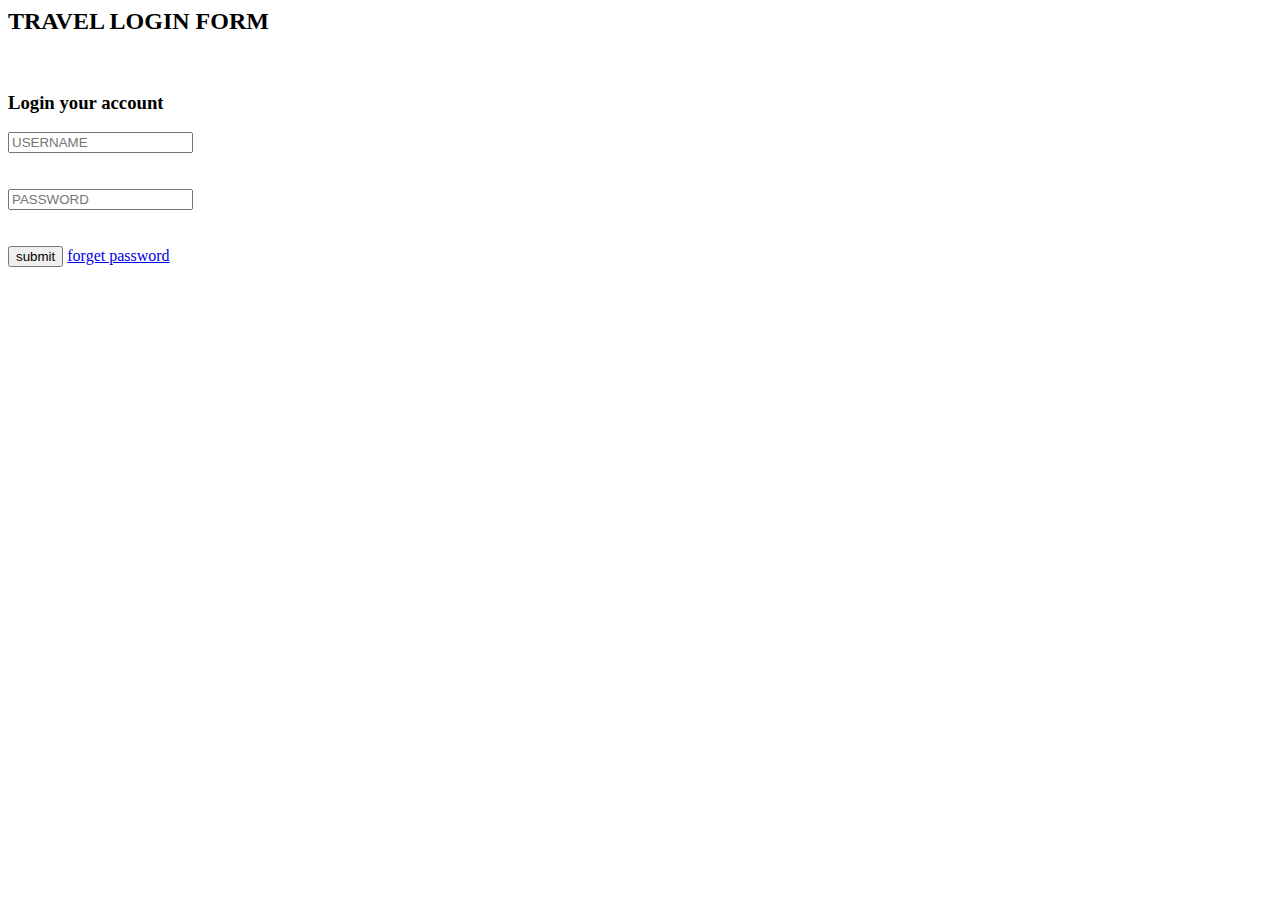
==== index.html @ 73170592 "web" ====
<html lang="en">
<head>
    <meta charset="UTF-8">
    <meta name="viewport" content="width=device-width, initial-scale=1.0">
    <title>Document</title>
    <link rel="stylesheet" href="login.css">
</head>
<body id="formbody">
    <div>
        <form action="./submit.html" id="loginform">
            <div>
                <h2 >TRAVEL LOGIN FORM</h2>
            </div>
            <br>
            <div>
                <h3>Login your account</h3>
                <input type="text" placeholder="USERNAME" name="username" id="un" required>
            <div> <br><br>
                <input type="text" placeholder="PASSWORD" name="password" id="pwd" minlength="8" required>
            </div> <br><br>
            
                <button type="submit">submit</a></button>
                <a href="forget_password.html" id="forget">forget password</a>

        </div>
               
             
            
        </form>
        
    </div>
</body>
<!-- <a href="submit.html" id="sub"></a> -->
</html>
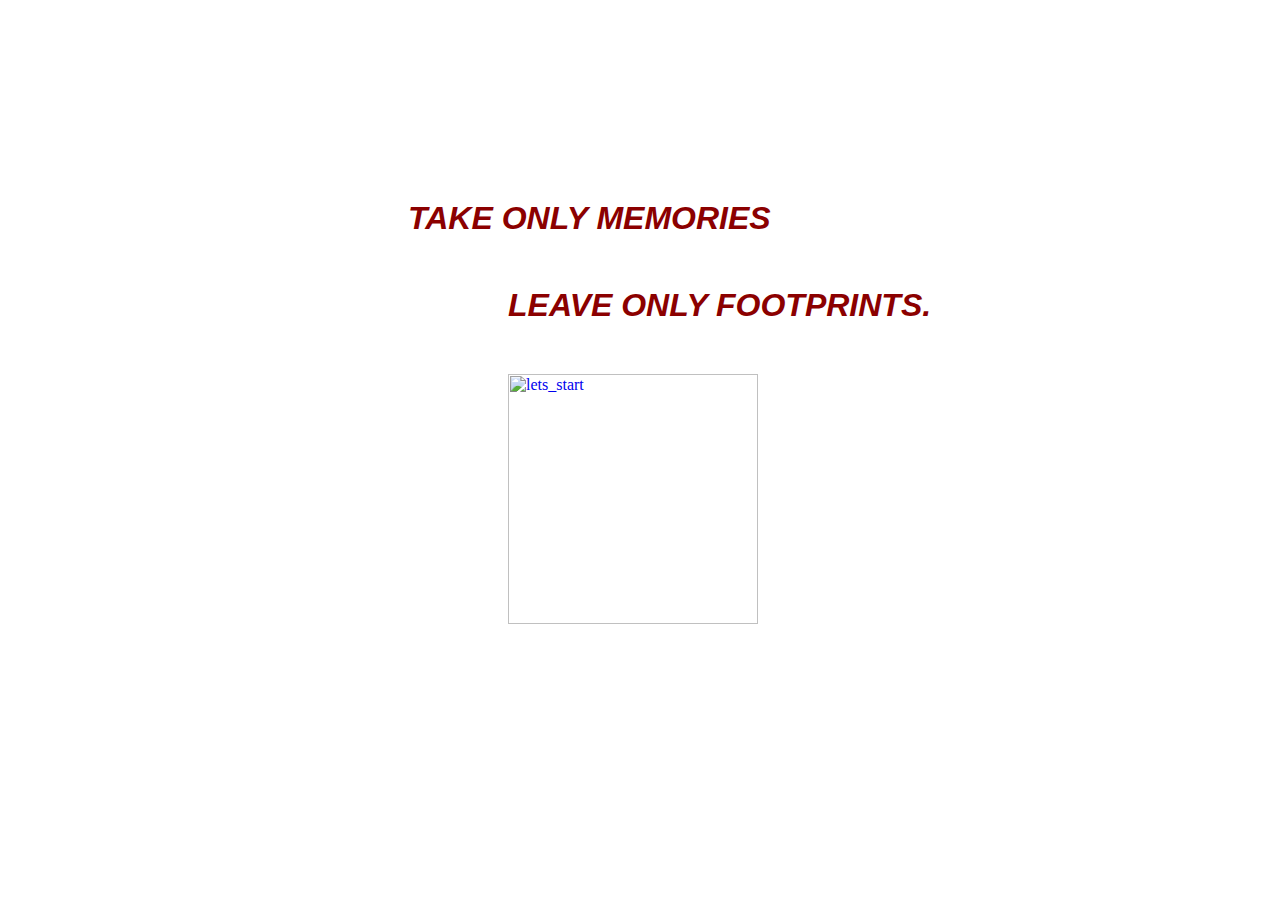
==== commit 05995e02: "changes" ====
--- a/index.html
+++ b/index.html
@@ -3,32 +3,18 @@
     <meta charset="UTF-8">
     <meta name="viewport" content="width=device-width, initial-scale=1.0">
     <title>Document</title>
-    <link rel="stylesheet" href="login.css">
+    <link rel="stylesheet" href="style.css">
 </head>
-<body id="formbody">
+<body>
     <div>
-        <form action="./submit.html" id="loginform">
-            <div>
-                <h2 >TRAVEL LOGIN FORM</h2>
-            </div>
-            <br>
-            <div>
-                <h3>Login your account</h3>
-                <input type="text" placeholder="USERNAME" name="username" id="un" required>
-            <div> <br><br>
-                <input type="text" placeholder="PASSWORD" name="password" id="pwd" minlength="8" required>
-            </div> <br><br>
-            
-                <button type="submit">submit</a></button>
-                <a href="forget_password.html" id="forget">forget password</a>
-
-        </div>
-               
-             
-            
-        </form>
-        
+        <h1 id="tom"><b>TAKE ONLY MEMORIES</b></h1>
+    </div>
+    
+    <div>
+        <h1 id="lof">LEAVE ONLY FOOTPRINTS.</h1>
+    </div>
+    <div class="tvl">
+        <a href="login/login.html"><img src="https://i0.wp.com/goodmoneying.com/wp-content/uploads/2014/09/get-started-button.jpg" alt="lets_start" id="lets"></a>
     </div>
 </body>
-<!-- <a href="submit.html" id="sub"></a> -->
 </html>--- a/style.css
+++ b/style.css
@@ -0,0 +1,30 @@
+body{
+    /* background-image: url(https://images.pexels.com/photos/414612/pexels-photo-414612.jpeg?auto=compress&cs=tinysrgb&w=1260&h=750&dpr=1);
+    background-image: url(https://images.pexels.com/photos/2109756/pexels-photo-2109756.jpeg?auto=compress&cs=tinysrgb&w=1260&h=750&dpr=1); */
+    background-image: url(https://images.pexels.com/photos/1266810/pexels-photo-1266810.jpeg?auto=compress&cs=tinysrgb&w=1260&h=750&dpr=1);
+    background-size: cover;
+}
+#tom{
+    font-style: italic;
+    font-family: 'Gill Sans', 'Gill Sans MT', Calibri, 'Trebuchet MS', sans-serif;
+    color: darkred;
+    font-size: xx-large;
+    margin: 100px 400px 0px 400px;
+    padding: 100px 0px 0px 0px;
+}
+#lof{
+    font-style: italic;
+    font-family:'Gill Sans', 'Gill Sans MT', Calibri, 'Trebuchet MS', sans-serif;
+    color: darkred;
+    font-size: xx-large;
+    margin: 0px 100px 0px 500px;
+    padding: 50px 0px 0px 0px;
+}
+.tvl{
+    width: 20px;
+    margin: 50px 500px;
+}
+#lets{
+    width: 250px;
+}
+
